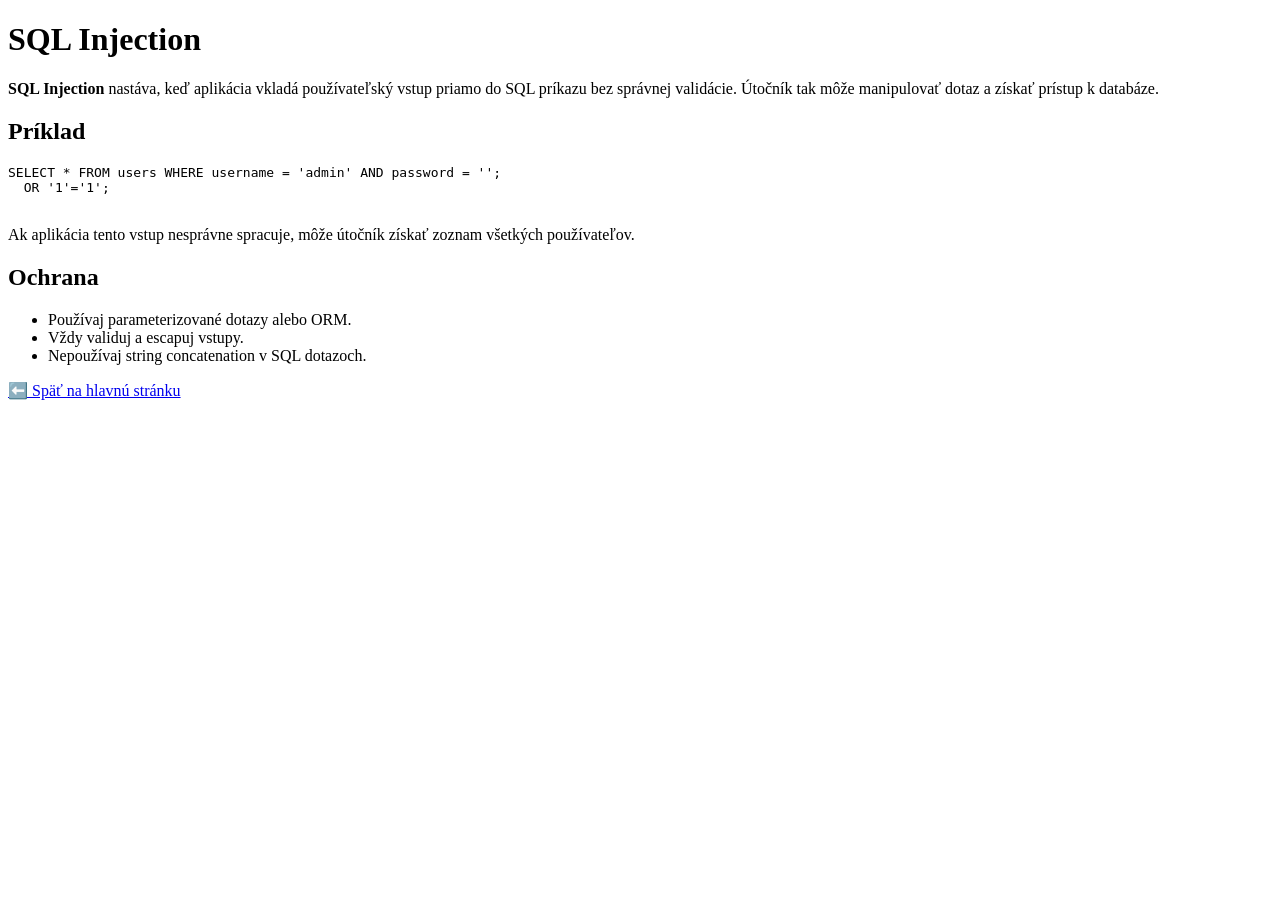
==== sqlinjection.html @ 64a04aea "Create sqlinjection.html" ====
<!DOCTYPE html>
<html lang="sk">
<head>
  <meta charset="UTF-8">
  <title>SQL Injection</title>
  <link rel="stylesheet" href="style.css">
</head>
<body>
  <h1>SQL Injection</h1>
  <p>
    <strong>SQL Injection</strong> nastáva, keď aplikácia vkladá používateľský vstup priamo do SQL príkazu bez správnej validácie.
    Útočník tak môže manipulovať dotaz a získať prístup k databáze.
  </p>
  <h2>Príklad</h2>
  <pre>
SELECT * FROM users WHERE username = 'admin' AND password = '';
  OR '1'='1';
  </pre>
  <p>
    Ak aplikácia tento vstup nesprávne spracuje, môže útočník získať zoznam všetkých používateľov.
  </p>
  <h2>Ochrana</h2>
  <ul>
    <li>Používaj parameterizované dotazy alebo ORM.</li>
    <li>Vždy validuj a escapuj vstupy.</li>
    <li>Nepoužívaj string concatenation v SQL dotazoch.</li>
  </ul>
  <a class="button" href="index.html">⬅️ Späť na hlavnú stránku</a>
</body>
</html>
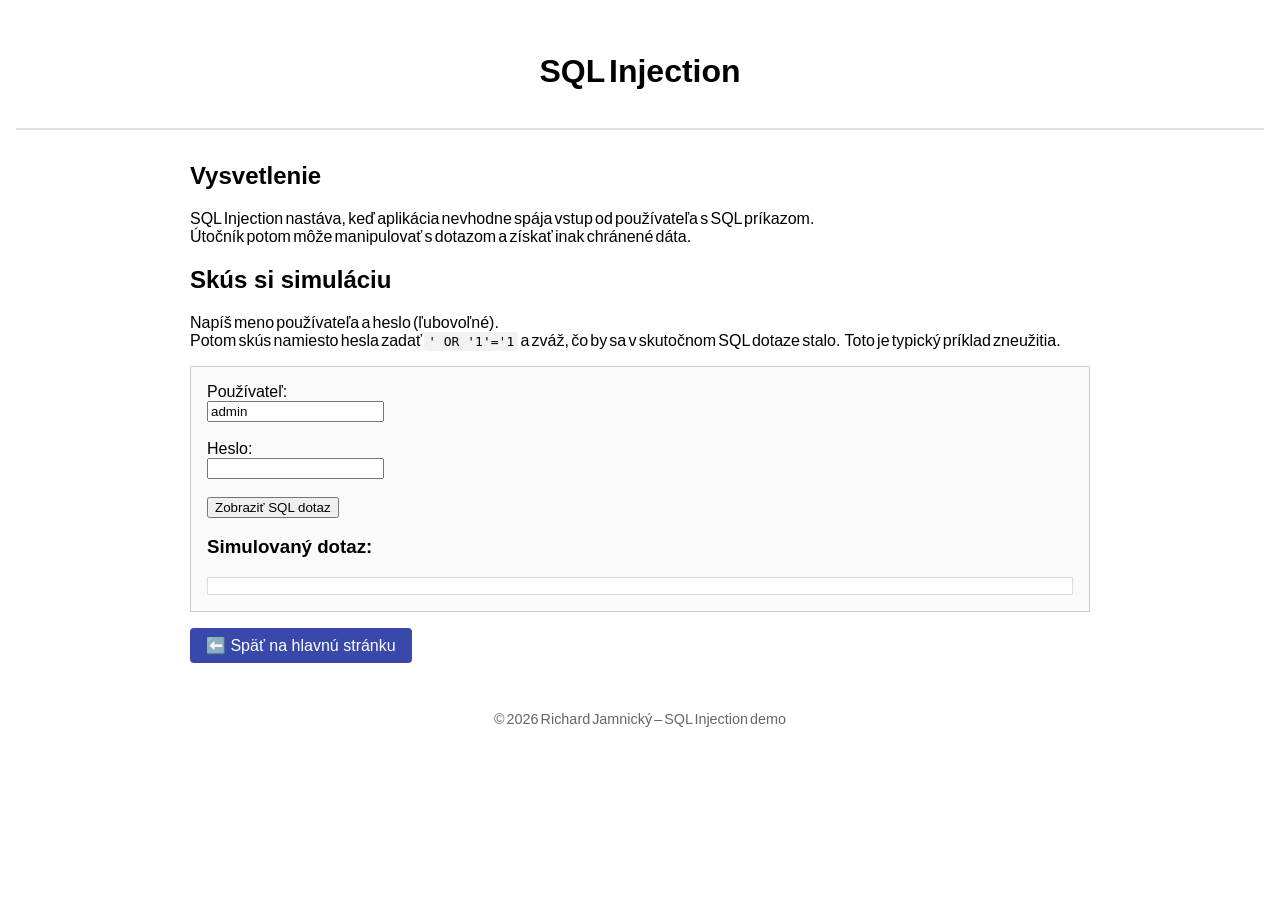
==== commit 74827b2e: "Update sqlinjection.html" ====
--- a/sqlinjection.html
+++ b/sqlinjection.html
@@ -2,29 +2,60 @@
 <html lang="sk">
 <head>
   <meta charset="UTF-8">
+  <meta name="viewport" content="width=device-width, initial-scale=1.0">
   <title>SQL Injection</title>
   <link rel="stylesheet" href="style.css">
+  <style>
+    .demo-box {
+      border: 1px solid #ccc;
+      padding: 1rem;
+      background: #fafafa;
+      margin-top: 1rem;
+    }
+    code {
+      background: #f2f2f2;
+      padding: 2px 4px;
+      border-radius: 3px;
+    }
+  </style>
 </head>
 <body>
-  <h1>SQL Injection</h1>
-  <p>
-    <strong>SQL Injection</strong> nastáva, keď aplikácia vkladá používateľský vstup priamo do SQL príkazu bez správnej validácie.
-    Útočník tak môže manipulovať dotaz a získať prístup k databáze.
-  </p>
-  <h2>Príklad</h2>
-  <pre>
-SELECT * FROM users WHERE username = 'admin' AND password = '';
-  OR '1'='1';
-  </pre>
-  <p>
-    Ak aplikácia tento vstup nesprávne spracuje, môže útočník získať zoznam všetkých používateľov.
-  </p>
-  <h2>Ochrana</h2>
-  <ul>
-    <li>Používaj parameterizované dotazy alebo ORM.</li>
-    <li>Vždy validuj a escapuj vstupy.</li>
-    <li>Nepoužívaj string concatenation v SQL dotazoch.</li>
-  </ul>
-  <a class="button" href="index.html">⬅️ Späť na hlavnú stránku</a>
+  <header>
+    <h1>SQL Injection</h1>
+  </header>
+  <main>
+    <h2>Vysvetlenie</h2>
+    <p>
+      SQL Injection nastáva, keď aplikácia nevhodne spája vstup od používateľa s SQL príkazom.  
+      Útočník potom môže manipulovať s dotazom a získať inak chránené dáta.
+    </p>
+    <h2>Skús si simuláciu</h2>
+    <p>
+      Napíš meno používateľa a heslo (ľubovoľné).  
+      Potom skús namiesto hesla zadať <code>' OR '1'='1</code> a zváž, čo by sa v skutočnom SQL dotaze stalo.  
+      Toto je typický príklad zneužitia.
+    </p>
+    <div class="demo-box">
+      <label>Používateľ:</label><br>
+      <input type="text" id="user" value="admin"><br><br>
+      <label>Heslo:</label><br>
+      <input type="text" id="pass" value=""><br><br>
+      <button onclick="simulateSQL()">Zobraziť SQL dotaz</button>
+      <h3>Simulovaný dotaz:</h3>
+      <div id="sqlOut" style="background:#fff; border:1px solid #ddd; padding:0.5rem;"></div>
+    </div>
+    <script>
+      function simulateSQL() {
+        const user = document.getElementById('user').value;
+        const pass = document.getElementById('pass').value;
+        const query = "SELECT * FROM users WHERE username = '" + user + "' AND password = '" + pass + "'";
+        document.getElementById('sqlOut').textContent = query;
+      }
+    </script>
+    <a class="button" href="index.html">⬅️ Späť na hlavnú stránku</a>
+  </main>
+  <footer>
+    <p>© 2026 Richard Jamnický – SQL Injection demo</p>
+  </footer>
 </body>
 </html>
--- a/style.css
+++ b/style.css
@@ -0,0 +1,56 @@
+body {
+  font-family: 'Segoe UI', sans-serif;
+  background: white;
+  color: #000;
+  margin: 0;
+  padding: 0 1rem;
+}
+
+header {
+  background: white;
+  color: #000;
+  text-align: center;
+  padding: 2rem 0 1rem 0;
+  border-bottom: 2px solid #e0e0e0;
+}
+
+main {
+  max-width: 900px;
+  margin: 2rem auto;
+}
+
+h1, h2 {
+  color: #000;
+}
+
+ul {
+  line-height: 1.8;
+}
+
+pre {
+  background: #f5f5f5;
+  padding: 1rem;
+  border-radius: 5px;
+  overflow-x: auto;
+}
+
+.button {
+  display: inline-block;
+  margin-top: 1rem;
+  background: #3949ab;
+  color: white;
+  padding: 0.5rem 1rem;
+  text-decoration: none;
+  border-radius: 4px;
+}
+
+.button:hover {
+  background: #1a237e;
+}
+
+footer {
+  margin: 3rem 0 1rem 0;
+  text-align: center;
+  color: #666;
+  font-size: 0.9rem;
+}
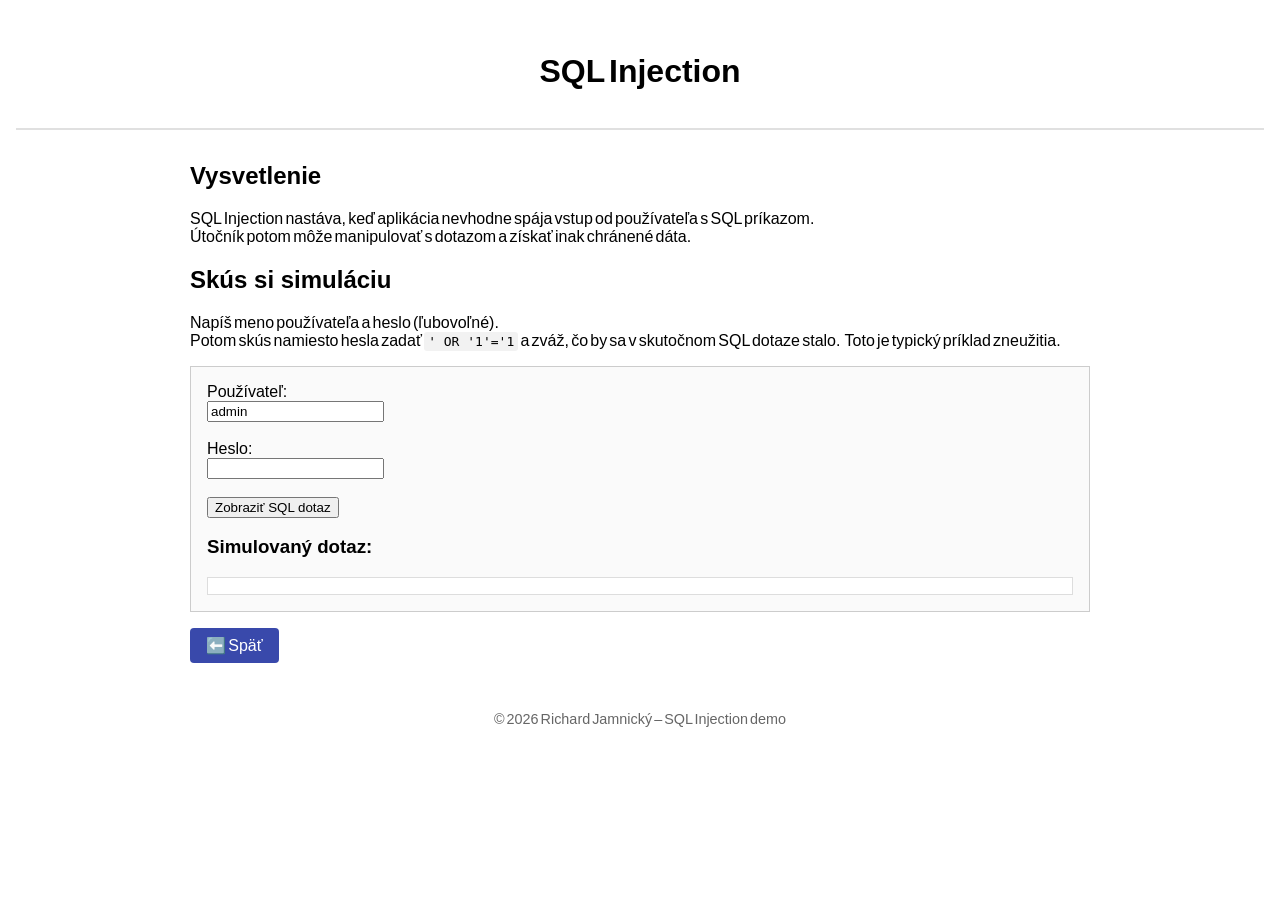
==== commit 4a98ebc6: "Update sqlinjection.html" ====
--- a/sqlinjection.html
+++ b/sqlinjection.html
@@ -52,7 +52,7 @@
         document.getElementById('sqlOut').textContent = query;
       }
     </script>
-    <a class="button" href="index.html">⬅️ Späť na hlavnú stránku</a>
+    <a class="button" href="#" onclick="window.history.back(); return false;">⬅️ Späť</a>
   </main>
   <footer>
     <p>© 2026 Richard Jamnický – SQL Injection demo</p>
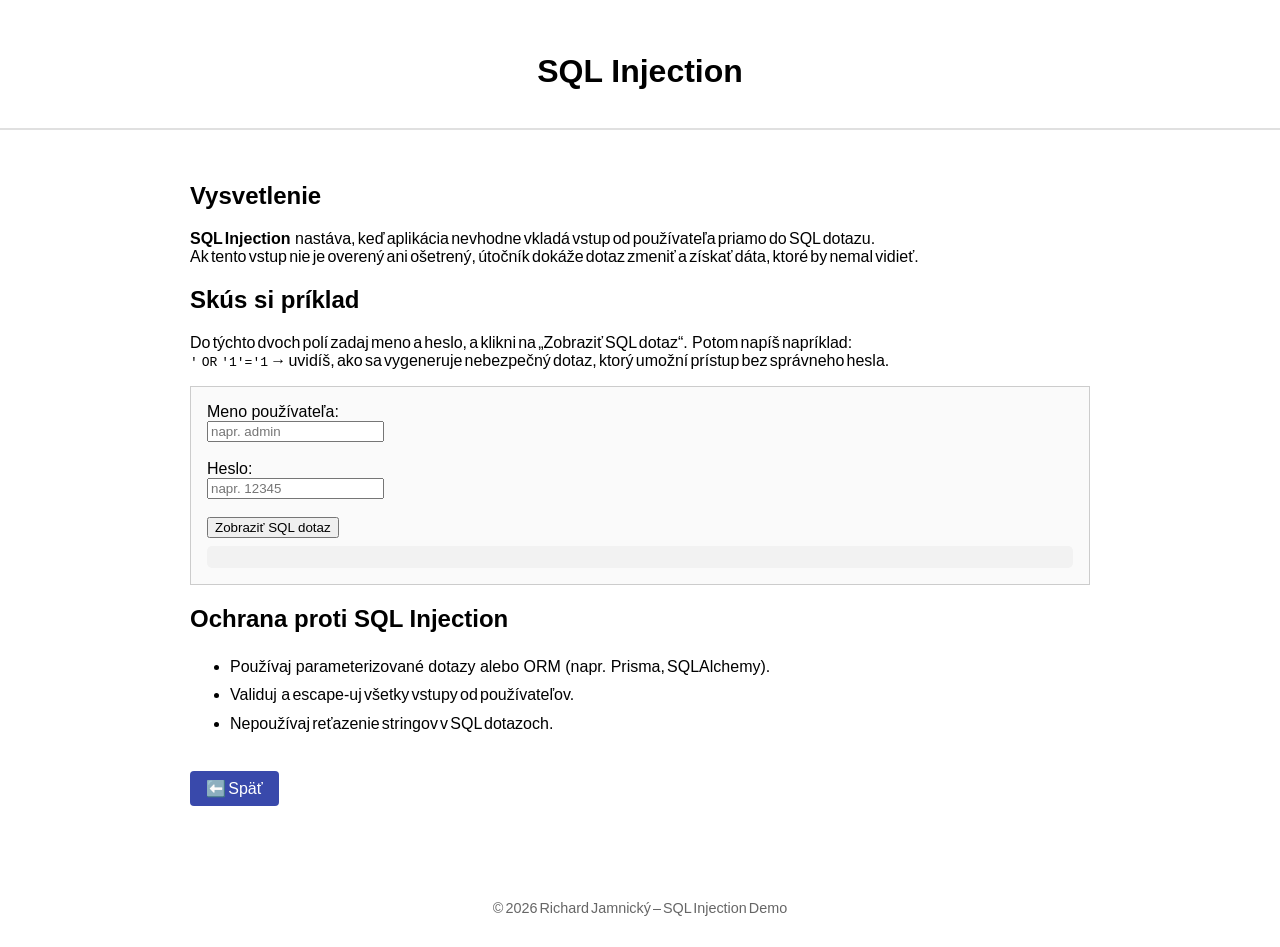
==== commit e9ac8844: "Update sqlinjection.html" ====
--- a/sqlinjection.html
+++ b/sqlinjection.html
@@ -12,50 +12,72 @@
       background: #fafafa;
       margin-top: 1rem;
     }
-    code {
+
+    .query {
       background: #f2f2f2;
-      padding: 2px 4px;
-      border-radius: 3px;
+      padding: 0.7rem;
+      border-radius: 5px;
+      font-family: monospace;
+      margin-top: 0.5rem;
+      white-space: pre-wrap;
     }
   </style>
 </head>
 <body>
   <header>
-    <h1>SQL Injection</h1>
+    <h1>SQL Injection</h1>
   </header>
+
   <main>
     <h2>Vysvetlenie</h2>
     <p>
-      SQL Injection nastáva, keď aplikácia nevhodne spája vstup od používateľa s SQL príkazom.  
-      Útočník potom môže manipulovať s dotazom a získať inak chránené dáta.
+      <strong>SQL Injection</strong> nastáva, keď aplikácia nevhodne vkladá vstup od používateľa priamo do SQL dotazu.  
+      Ak tento vstup nie je overený ani ošetrený, útočník dokáže dotaz zmeniť a získať dáta, ktoré by nemal vidieť.
     </p>
-    <h2>Skús si simuláciu</h2>
+
+    <h2>Skús si príklad</h2>
     <p>
-      Napíš meno používateľa a heslo (ľubovoľné).  
-      Potom skús namiesto hesla zadať <code>' OR '1'='1</code> a zváž, čo by sa v skutočnom SQL dotaze stalo.  
-      Toto je typický príklad zneužitia.
+      Do týchto dvoch polí zadaj meno a heslo, a klikni na „Zobraziť SQL dotaz“.  
+      Potom napíš napríklad:<br>
+      <code>' OR '1'='1</code> → uvidíš, ako sa vygeneruje nebezpečný dotaz, ktorý umožní prístup bez správneho hesla.
     </p>
+
     <div class="demo-box">
-      <label>Používateľ:</label><br>
-      <input type="text" id="user" value="admin"><br><br>
+      <label>Meno používateľa:</label><br>
+      <input type="text" id="user" placeholder="napr. admin"><br><br>
+
       <label>Heslo:</label><br>
-      <input type="text" id="pass" value=""><br><br>
-      <button onclick="simulateSQL()">Zobraziť SQL dotaz</button>
-      <h3>Simulovaný dotaz:</h3>
-      <div id="sqlOut" style="background:#fff; border:1px solid #ddd; padding:0.5rem;"></div>
+      <input type="text" id="pass" placeholder="napr. 12345"><br><br>
+
+      <button onclick="showQuery()">Zobraziť SQL dotaz</button>
+
+      <div class="query" id="result"></div>
     </div>
+
     <script>
-      function simulateSQL() {
+      function showQuery() {
         const user = document.getElementById('user').value;
         const pass = document.getElementById('pass').value;
-        const query = "SELECT * FROM users WHERE username = '" + user + "' AND password = '" + pass + "'";
-        document.getElementById('sqlOut').textContent = query;
+        const query = `SELECT * FROM users WHERE username = '${user}' AND password = '${pass}'`;
+        document.getElementById('result').textContent = query;
       }
     </script>
+
+    <section>
+      <h2>Ochrana proti SQL Injection</h2>
+      <ul>
+        <li>Používaj parameterizované dotazy alebo ORM (napr. Prisma, SQLAlchemy).</li>
+        <li>Validuj a escape‑uj všetky vstupy od používateľov.</li>
+        <li>Nepoužívaj reťazenie stringov v SQL dotazoch.</li>
+      </ul>
+    </section>
+
     <a class="button" href="#" onclick="window.history.back(); return false;">⬅️ Späť</a>
   </main>
+
   <footer>
-    <p>© 2026 Richard Jamnický – SQL Injection demo</p>
+    <p>© 2026 Richard Jamnický – SQL Injection Demo</p>
   </footer>
 </body>
 </html>
+
--- a/style.css
+++ b/style.css
@@ -3,7 +3,10 @@
   background: white;
   color: #000;
   margin: 0;
-  padding: 0 1rem;
+  padding: 0;
+  display: flex;
+  flex-direction: column;
+  align-items: center; /* zarovná na stred */
 }
 
 header {
@@ -12,11 +15,30 @@
   text-align: center;
   padding: 2rem 0 1rem 0;
   border-bottom: 2px solid #e0e0e0;
+  width: 100%;
 }
 
 main {
+  width: 80%;
   max-width: 900px;
   margin: 2rem auto;
+}
+
+nav {
+  background: white;
+  text-align: center;
+  padding: 0.5rem 0;
+  border-bottom: 2px solid #e0e0e0;
+  width: 100%;
+}
+nav a {
+  color: #000;
+  text-decoration: none;
+  margin: 0 1rem;
+  font-weight: bold;
+}
+nav a:hover {
+  text-decoration: underline;
 }
 
 h1, h2 {
